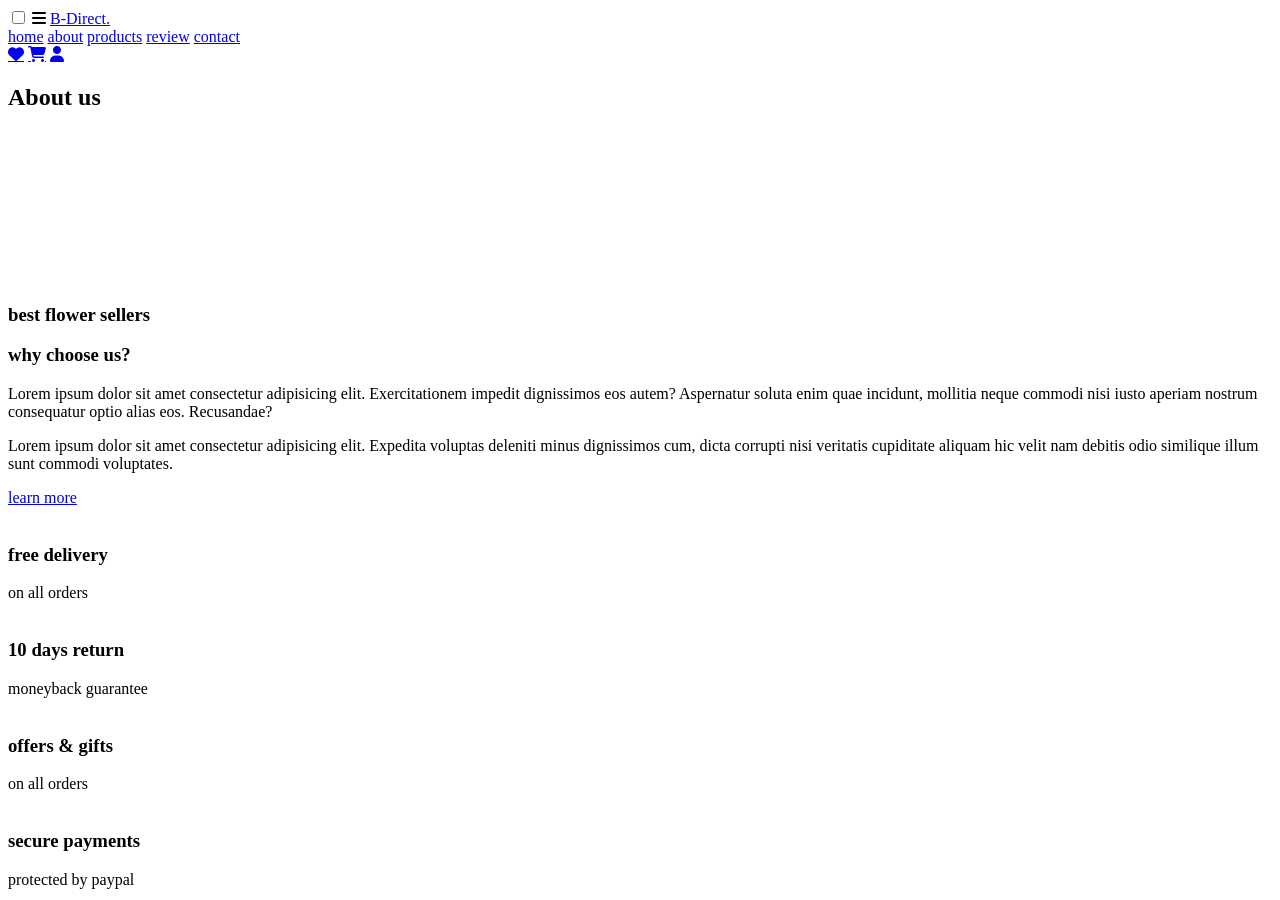
==== HTML/about.html @ d5d16a62 "working" ====
<!DOCTYPE html>
<html lang="en">
<head>
    <meta charset="UTF-8">
    <meta http-equiv="X-UA-Compatible" content="IE=edge">
    <meta name="viewport" content="width=device-width, initial-scale=1.0">
    
    <title>Document</title>

    <link rel="stylesheet" href="https://cdnjs.cloudflare.com/ajax/libs/font-awesome/6.4.0/css/all.min.css">

    <link rel="stylesheet" href="style.css">
</head>
<body>

    <header>

        <input type="checkbox" name="" id="toggler">
        <label for="toggler" class="fas fa-bars"></label>
    
        <a href="#" class="logo">B-Direct<span>.</span></a>
            
        <nav class="navbar">
            <a href="home.html">home</a>
            <a href="about.html">about</a>
            <a href="products.html">products</a>
            <a href="review.html">review</a>
            <a href="contact.html">contact</a>
        </nav>    
    
        <div class="iconss">
            <a href="#" class="fas fa-heart"></a>
            <a href="#" class="fas fa-shopping-cart"></a>
            <a href="#" class="fas fa-user"></a>
        </div>
    
    </header>

    <section class="about" id="about">
    
        <h1 class="heading"> <span> About </span> us </h1>
        
        <div class="row">
            <div class="video-container">
                <video src="../TRY.mp4" loop autoplay muted></video>
                <h3>best flower sellers</h3>
            </div>
    
            <div class="content">
                <h3>why choose us?</h3>
                <p>Lorem ipsum dolor sit amet consectetur adipisicing elit. Exercitationem 
                    impedit dignissimos eos autem? Aspernatur soluta enim quae incidunt, mollitia 
                    neque commodi nisi iusto aperiam nostrum consequatur optio alias eos. Recusandae?</p>
                <p>Lorem ipsum dolor sit amet consectetur adipisicing elit. Expedita voluptas deleniti 
                    minus dignissimos cum, dicta corrupti nisi veritatis cupiditate aliquam hic velit nam 
                    debitis odio similique illum sunt commodi voluptates.</p>
                <a href="#" class="btn">learn more</a>
            </div>
        </div>
    
    </section>

    <section class="icons-container">
        <div class="icons">
            <img class="image" src="free delivery icon.png" alt="">
            <div class="info">
                <h3>free delivery</h3>
                <span>on all orders</span>
            </div>
        </div>
    
        <div class="icons">
            <img class="image" src="returns icon.png" alt="">
            <div class="info">
                <h3>10 days return</h3>
                <span>moneyback guarantee</span>
            </div>
        </div>
    
        <div class="icons">
            <img class="image" src="offers and gifts icons.png" alt="">
            <div class="info">
                <h3>offers & gifts</h3>
                <span>on all orders</span>
            </div>
        </div>
    
        <div class="icons">
            <img class="image" src="secure payments icons.png" alt="">
            <div class="info">
                <h3>secure payments</h3>
                <span>protected by paypal</span>
            </div>
        </div>
    </section>

</body>
</html>
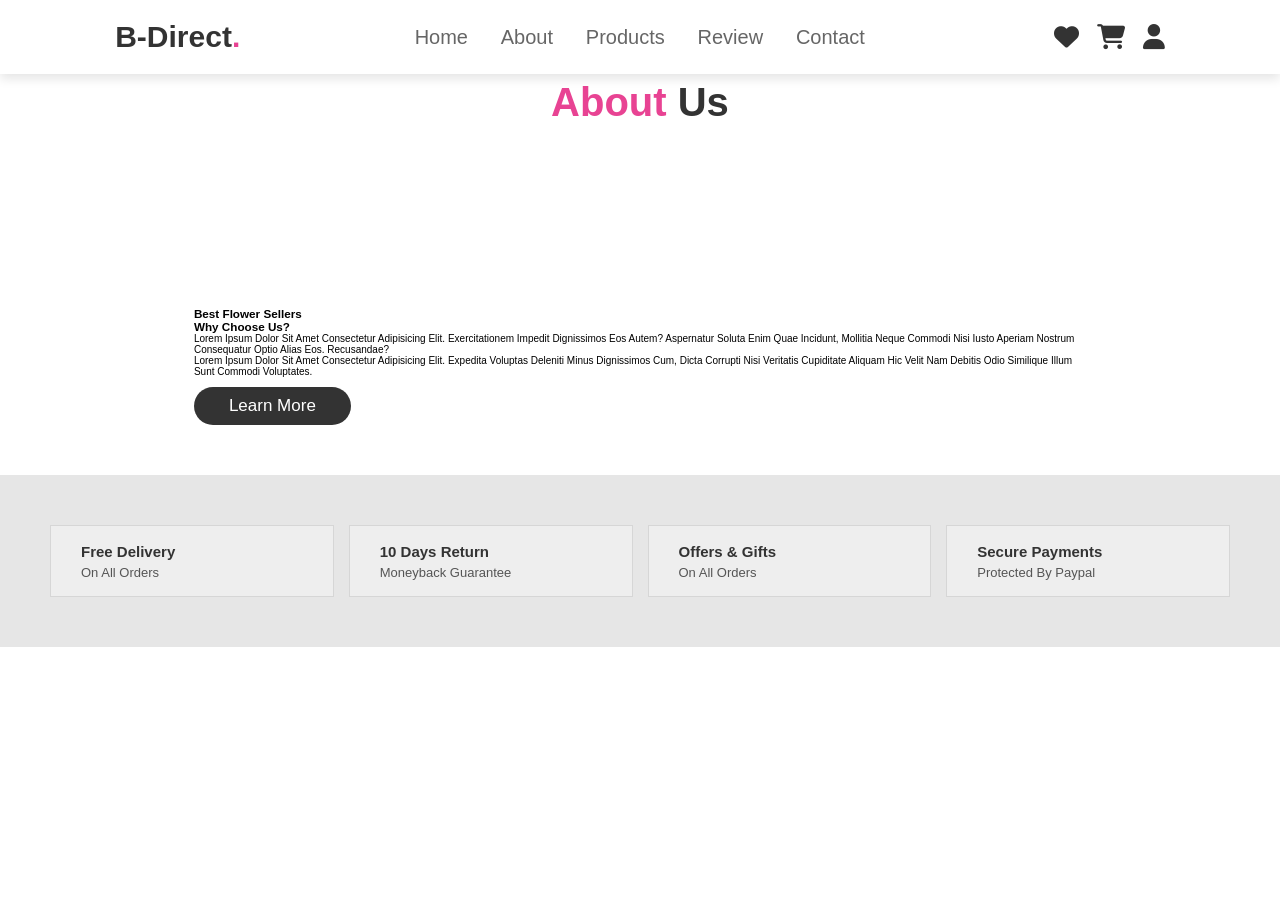
==== commit 2d46e22d: "fixed all paths" ====
--- a/HTML/about.html
+++ b/HTML/about.html
@@ -8,8 +8,8 @@
     <title>Document</title>
 
     <link rel="stylesheet" href="https://cdnjs.cloudflare.com/ajax/libs/font-awesome/6.4.0/css/all.min.css">
-
-    <link rel="stylesheet" href="style.css">
+        
+    <link rel="stylesheet" href="../CSS/style.css">
 </head>
 <body>
 
--- a/CSS/style.css
+++ b/CSS/style.css
@@ -0,0 +1,359 @@
+:root {
+    --pink:#e84393
+}
+
+body {
+    background-image: url(../YES.png);
+    background-size: cover;
+}
+
+*{
+    margin: 0; padding: 0;
+    box-sizing: border-box;
+    font-family: Verdana, Geneva, Tahoma, sans-serif;
+    outline: none; border: none;
+    text-decoration: none;
+    text-transform: capitalize;
+    transition: .2s linear;
+}
+
+html {
+    font-size: 62.5%;
+    scroll-behavior: smooth;
+    scroll-padding-top: 6rem;
+    overflow-x: hidden;
+}
+
+section {
+    padding: 5rem 9%;
+}
+
+.heading {
+    text-align: center;
+    font-size: 4rem;
+    color: #333;
+    padding: 1rem;
+    margin: 2rem 0;
+}
+
+.heading span{
+    color: var(--pink);
+}
+
+.btn {
+    display: inline-block;
+    margin-top: 1rem;
+    border-radius: 5rem;
+    background: #333;
+    color: #fff;
+    padding: 0.9rem 3.5rem;
+    cursor: pointer;
+    font-size: 1.7rem;
+}
+
+.btn:hover {
+    background: var(--pink);
+}
+
+header {
+    position: fixed;
+    top: 0; left: 0; right: 0;
+    background: #fff;
+    padding: 2rem 9%;
+    display: flex;
+    align-items: center;
+    justify-content: space-between;
+    z-index: 1000;
+    box-shadow: 0 .5rem 1rem rgb(0,0,0, .1);
+}
+
+header .logo {
+    font-size: 3rem;
+    color: #333;
+    font-weight: bolder;
+}
+
+header .logo span {
+    color: var(--pink);
+
+}
+
+header .navbar a {
+    font-size: 2rem;
+    padding: 0 1.5rem;
+    color: #666;
+}
+
+header .navbar a:hover {
+    color: var(--pink);
+}
+
+header .iconss a {
+    font-size: 2.5rem;
+    color: #333;
+    margin-left: 1.5rem;
+}
+
+header .iconss a:hover {
+    color: var(--pink);
+}
+
+header #toggler {
+    display: none;
+}
+
+header .fa-bars {
+    font-size: 3rem;
+    color: #333;
+    border-radius: .5rem;
+    padding: .5rem 1.5rem;
+    cursor: pointer;
+    border: .1rem solid rgb(0,0,0, .3);
+    display: none;
+}
+
+.home {
+    display: flex;
+    align-items: center;
+    min-height: 60vh;
+    background-size: cover;
+    background-position: center;
+}
+
+.home .content {
+    max-width: 50 rem;
+}
+
+.home .content h3 {
+    font-size: 6rem;
+    color: #333;
+    padding: 5rem;
+}
+
+.home .content span {
+    font-size: 3.5rem;
+    color: var(--pink);
+    padding: 1rem 0;
+    line-height: 1.5;
+}
+
+.home .content p {
+    font-size: 1.5rem;
+    color: #999;
+    padding: 1rem 0;
+    line-height: 1.5;
+}
+
+.about .video.container {
+    align-items: center;
+}
+
+.icons-container {
+    background: rgb(230, 230, 230);
+    position: inherit;
+    left: 0;
+    bottom: 0;
+    width: 100%;
+    display: flex;
+    flex-wrap: wrap;
+    gap: 1.5rem;
+    padding: 5rem;
+}
+
+.icons-container .icons {
+    background: #eee;
+    border: .1rem solid rgba(0, 0, 0, .1);
+    padding: 1rem; 
+    display: flex;
+    align-items: center;
+    flex: 1 1 25rem;
+}
+
+.icons-container img {
+    height: 5rem;
+    margin-right: 2rem;
+}
+
+.icons-container h3 {
+    color: #333;
+    padding-bottom: .5rem;
+    font-size: 1.5rem;
+}
+
+.icons-container span {
+    color: #555;
+    font-size: 1.3rem;
+}
+
+.flowerpot {
+    height: 30rem;
+    width: 30rem;
+}
+
+/* ----footer---- */
+
+footer {
+    width: 100%;
+    position: inherit;
+    bottom: 0;
+    background: linear-gradient(to right, #00093c, #2d0b00);
+    color: #fff;
+    padding: 4rem 0 1.5rem;
+    border-top-left-radius: 8rem;
+    font-size: 1.1rem;
+    line-height: 1.25rem;
+}
+
+.row {
+    width: 85%;
+    margin: auto;
+    display: flex;
+    flex-wrap: wrap;
+    align-items: flex-start;
+    justify-content: space-between;
+}
+
+.col {
+    flex-basis: 25%;
+    padding: 3rem;
+}
+
+.col.col-end {
+    align-self: flex-start;
+}
+
+.logo1 {
+    height: 8rem;
+    width: 14rem;
+    margin-bottom: 1.875rem;
+}
+
+.col h3 {
+    width: fit-content;
+    margin-bottom: 2.5rem;
+    position: relative;
+}
+
+.email-id {
+    width: fit-content;
+    border-bottom: 0.063rem solid #ccc;
+    margin: 1.25rem 0;
+}
+
+ul li {
+    list-style: none;
+    margin-bottom: 0.75rem;
+}
+
+ul li a {
+    text-decoration: none;
+    color: #fff;
+}
+
+form { 
+    padding-bottom: 0.938rem;
+    display: flex;
+    align-items: center;
+    justify-content: space-between;
+    border-bottom: 0.063rem solid #ccc;
+    margin-bottom: 3.125rem;
+}
+
+form .far {
+    font-size: 1.125rem;
+    margin-right: 0.625rem;
+}
+
+form input {
+    width: 100%;
+    background: transparent;
+    color: #ccc;
+    border: 0;
+    outline: none;
+}
+
+form button {
+    background: transparent;
+    border: 0;
+    outline: none;
+    cursor: pointer;
+}
+form button .fas {
+    font-size: 1rem;
+    color: #ccc;
+}
+
+i {
+    padding: 1rem;
+}
+
+
+@media (max-width:991px) {
+
+    html {
+        font-size: 55%;
+    }
+
+    header {
+        padding: 2rem;
+    }
+
+    section {
+        padding: 2rem;
+    }
+
+    .home {
+        background-position: left;
+    }
+}
+
+@media (max-width:768px) {
+
+    header .fa-bars {
+        display: block;
+    }
+
+    header .navbar {
+        position: absolute;
+        top: 100%; left: 0; right: 0;
+        background: #eee;
+        border-top: .1rem solid rgb(0,0,0, .1);
+        clip-path: polygon(0 0, 100% 0, 100% 0, 0 0);
+    }
+
+    header #toggler:checked ~ .navbar {
+        clip-path: polygon(0 0, 100% 0, 100% 100%, 0 100%);
+    }
+
+    header .navbar a {
+        margin: 1.5rem;
+        padding: 1.5rem;
+        background: #fff;
+        border: .1rem solid rgb(0,0,0, .1);
+        display: block;
+    }
+
+    .home .content h3 {
+        font-size: 5rem;
+    }
+
+    .home .content span {
+        font-size: 2.5rem;
+    }
+
+    .icons-container h3 {
+        font-size: 2rem;
+    }
+    
+    .icons-container span {
+        font-size: 1.7rem;
+    }
+
+}
+
+@media (max-width:450px) {
+
+    html {
+        font-size: 50%;
+    }
+}
